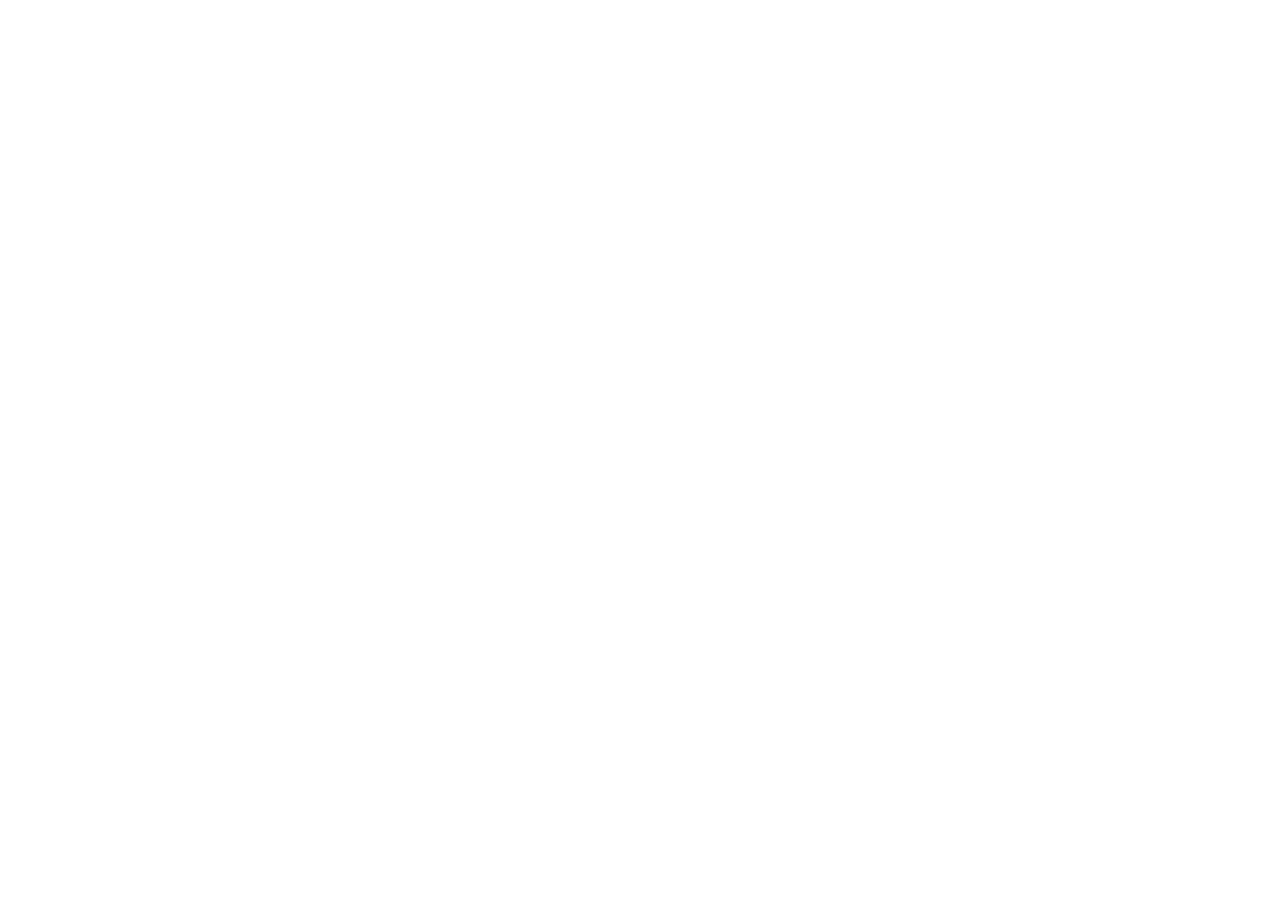
==== Waite・MassaroH/experiment_constant.html @ 9668cf83 "Add files via upload" ====
<!DOCTYPE html>

<html>

<head>

<meta charset="utf-8" />
<meta name="generator" content="pandoc" />
<meta http-equiv="X-UA-Compatible" content="IE=EDGE" />

<meta name="viewport" content="width=device-width, initial-scale=1" />

<meta name="author" content="@kohske" />


<title>ウエイト・マッサロ実験(横)</title>

<script src="experiment_constant_files/header-attrs-2.7/header-attrs.js"></script>

<style type="text/css">
  code{white-space: pre-wrap;}
  span.smallcaps{font-variant: small-caps;}
  span.underline{text-decoration: underline;}
  div.column{display: inline-block; vertical-align: top; width: 50%;}
  div.hanging-indent{margin-left: 1.5em; text-indent: -1.5em;}
  ul.task-list{list-style: none;}
      .display.math{display: block; text-align: center; margin: 0.5rem auto;}
  </style>






<link rel="stylesheet" href="../lib/jspsych-6.3.0/css/jspsych.css" type="text/css" />




</head>

<body>





<script src="../lib/jspsych-psychophysics-2.3.2/js/jspsych.js"></script>
<script src="../lib/jspsych-6.3.0/plugins/jspsych-html-keyboard-response.js"></script>
<script src="../lib/jspsych-psychophysics-2.3.2/jspsych-psychophysics.js"></script>
<script>
var fac = {
  angles: [60,300,420], // 角度
  comp_len: [110, 120, 130, 140, 150, 160, 170, 180, 190, 200], // 系列
};
</script>
<p><script src="main_constant.js"></script></p>
<textarea id="result" value="1" cols="30" rows="30" maxlength="15" style="display:none"></textarea>



<!-- code folding -->



</body>
</html>
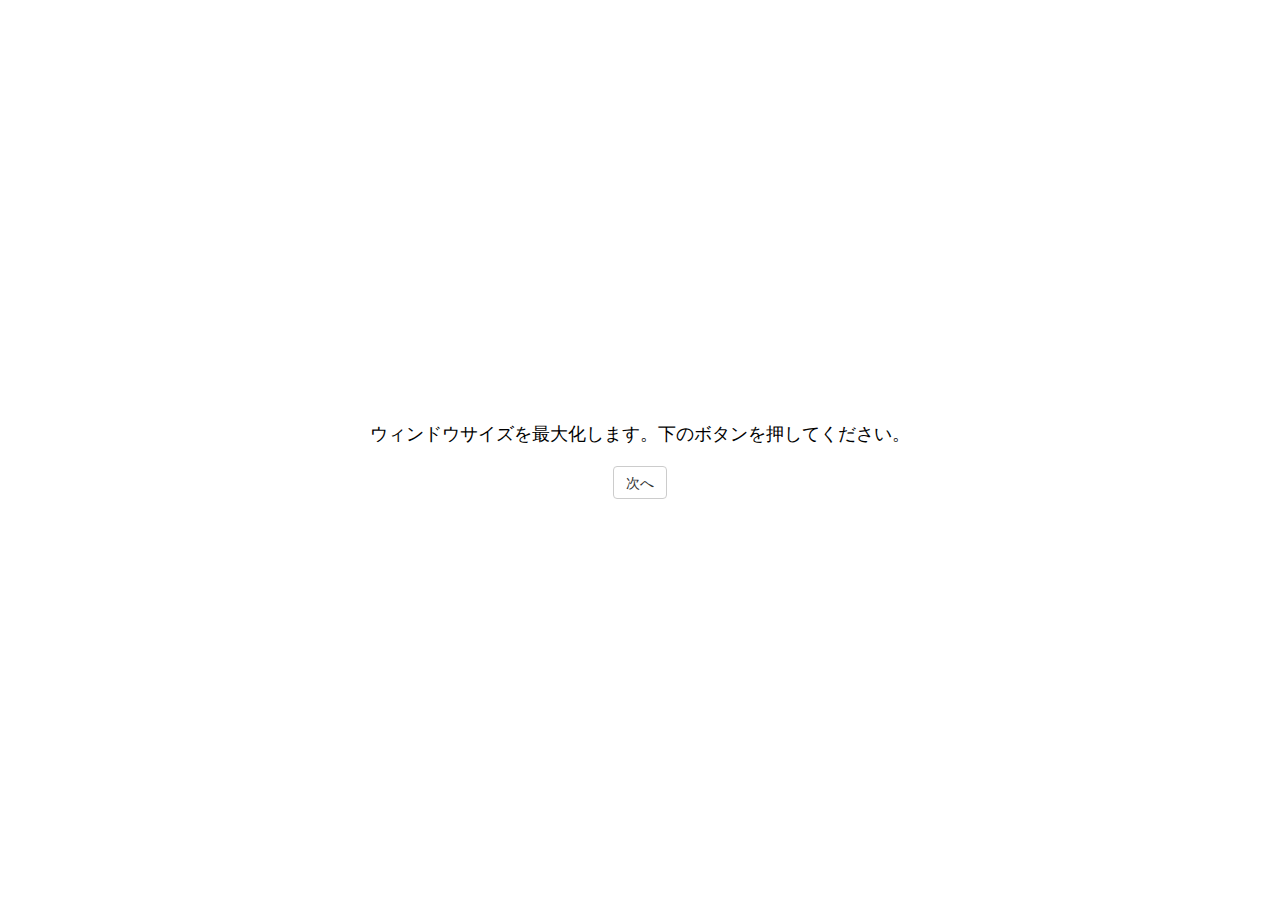
==== commit 40427e7c: "Add files via upload" ====
--- a/Waite・MassaroH/experiment_constant.html
+++ b/Waite・MassaroH/experiment_constant.html
@@ -48,6 +48,7 @@
 <script src="../lib/jspsych-psychophysics-2.3.2/js/jspsych.js"></script>
 <script src="../lib/jspsych-6.3.0/plugins/jspsych-html-keyboard-response.js"></script>
 <script src="../lib/jspsych-psychophysics-2.3.2/jspsych-psychophysics.js"></script>
+<script src="../lib/jspsych-6.3.0/plugins/jspsych-fullscreen.js"></script>
 <script>
 var fac = {
   angles: [60,300,420], // 角度
--- a/lib/jspsych-6.3.0/css/jspsych.css
+++ b/lib/jspsych-6.3.0/css/jspsych.css
@@ -0,0 +1,206 @@
+/*
+ * CSS for jsPsych experiments.
+ *
+ * This stylesheet provides minimal styling to make jsPsych
+ * experiments look polished without any additional styles.
+ */
+
+ @import url(https://fonts.googleapis.com/css?family=Open+Sans:400italic,700italic,400,700);
+
+/* Container holding jsPsych content */
+
+ .jspsych-display-element {
+   display: flex;
+   flex-direction: column;
+   overflow-y: auto;
+ }
+
+ .jspsych-display-element:focus {
+   outline: none;
+ }
+
+ .jspsych-content-wrapper {
+   display: flex;
+   margin: auto;
+   flex: 1 1 100%;
+   width: 100%;
+ }
+
+ .jspsych-content {
+   max-width: 95%; /* this is mainly an IE 10-11 fix */
+   text-align: center;
+   margin: auto; /* this is for overflowing content */
+ }
+
+ .jspsych-top {
+   align-items: flex-start;
+ }
+
+ .jspsych-middle {
+   align-items: center;
+ }
+
+/* fonts and type */
+
+.jspsych-display-element {
+  font-family: 'Open Sans', 'Arial', sans-serif;
+  font-size: 18px;
+  line-height: 1.6em;
+}
+
+/* Form elements like input fields and buttons */
+
+.jspsych-display-element input[type="text"] {
+  font-family: 'Open Sans', 'Arial', sans-serif;
+  font-size: 14px;
+}
+
+/* borrowing Bootstrap style for btn elements, but combining styles a bit */
+.jspsych-btn {
+  display: inline-block;
+  padding: 6px 12px;
+  margin: 0px;
+  font-size: 14px;
+  font-weight: 400;
+  font-family: 'Open Sans', 'Arial', sans-serif;
+  cursor: pointer;
+  line-height: 1.4;
+  text-align: center;
+  white-space: nowrap;
+  vertical-align: middle;
+  background-image: none;
+  border: 1px solid transparent;
+  border-radius: 4px;
+  color: #333;
+  background-color: #fff;
+  border-color: #ccc;
+}
+
+/* only apply the hover style on devices with a mouse/pointer that can hover - issue #977 */
+@media (hover: hover) {
+  .jspsych-btn:hover {
+    background-color: #ddd;
+    border-color: #aaa;
+  }
+}
+
+.jspsych-btn:active {
+  background-color: #ddd;
+  border-color:#000000;
+}
+
+.jspsych-btn:disabled {
+  background-color: #eee;
+  color: #aaa;
+  border-color: #ccc;
+  cursor: not-allowed;
+}
+
+/* custom style for input[type="range] (slider) to improve alignment between positions and labels */
+
+.jspsych-slider {
+  appearance: none;
+  -webkit-appearance: none; 
+  -moz-appearance: none;
+  width: 100%; 
+  background: transparent; 
+}
+.jspsych-slider:focus {
+  outline: none;
+}
+/* track */
+.jspsych-slider::-webkit-slider-runnable-track {
+  appearance: none;
+  -webkit-appearance: none;
+  width: 100%;
+  height: 8px;
+  cursor: pointer;
+  background: #eee;
+  box-shadow: 0px 0px 0px #000000, 0px 0px 0px #0d0d0d;
+  border-radius: 2px;
+  border: 1px solid #aaa;
+}
+.jspsych-slider::-moz-range-track {
+  appearance: none;
+  width: 100%;
+  height: 8px;
+  cursor: pointer;
+  background: #eee;
+  box-shadow: 0px 0px 0px #000000, 0px 0px 0px #0d0d0d;
+  border-radius: 2px;
+  border: 1px solid #aaa;
+}
+.jspsych-slider::-ms-track {
+  appearance: none;
+  width: 99%;
+  height: 14px;
+  cursor: pointer;
+  background: #eee;
+  box-shadow: 0px 0px 0px #000000, 0px 0px 0px #0d0d0d;
+  border-radius: 2px;
+  border: 1px solid #aaa;
+}
+/* thumb */
+.jspsych-slider::-webkit-slider-thumb {
+  border: 1px solid #666;
+  height: 24px;
+  width: 15px;
+  border-radius: 5px;
+  background: #ffffff;
+  cursor: pointer;
+  -webkit-appearance: none;
+  margin-top: -9px;
+}
+.jspsych-slider::-moz-range-thumb {
+  border: 1px solid #666;
+  height: 24px;
+  width: 15px;
+  border-radius: 5px;
+  background: #ffffff;
+  cursor: pointer;
+}
+.jspsych-slider::-ms-thumb {
+  border: 1px solid #666;
+  height: 20px;
+  width: 15px;
+  border-radius: 5px;
+  background: #ffffff;
+  cursor: pointer;
+  margin-top: -2px;
+}
+
+/* jsPsych progress bar */
+
+#jspsych-progressbar-container {
+  color: #555;
+  border-bottom: 1px solid #dedede;
+  background-color: #f9f9f9;
+  margin-bottom: 1em;
+  text-align: center;
+  padding: 8px 0px;
+  width: 100%;
+  line-height: 1em;
+}
+#jspsych-progressbar-container span {
+  font-size: 14px;
+  padding-right: 14px;
+}
+#jspsych-progressbar-outer {
+  background-color: #eee;
+  width: 50%;
+  margin: auto;
+  height: 14px;
+  display: inline-block;
+  vertical-align: middle;
+  box-shadow: inset 0 1px 2px rgba(0,0,0,0.1);
+}
+#jspsych-progressbar-inner {
+  background-color: #aaa;
+  width: 0%;
+  height: 100%;
+}
+
+/* Control appearance of jsPsych.data.displayData() */
+#jspsych-data-display {
+  text-align: left;
+}
